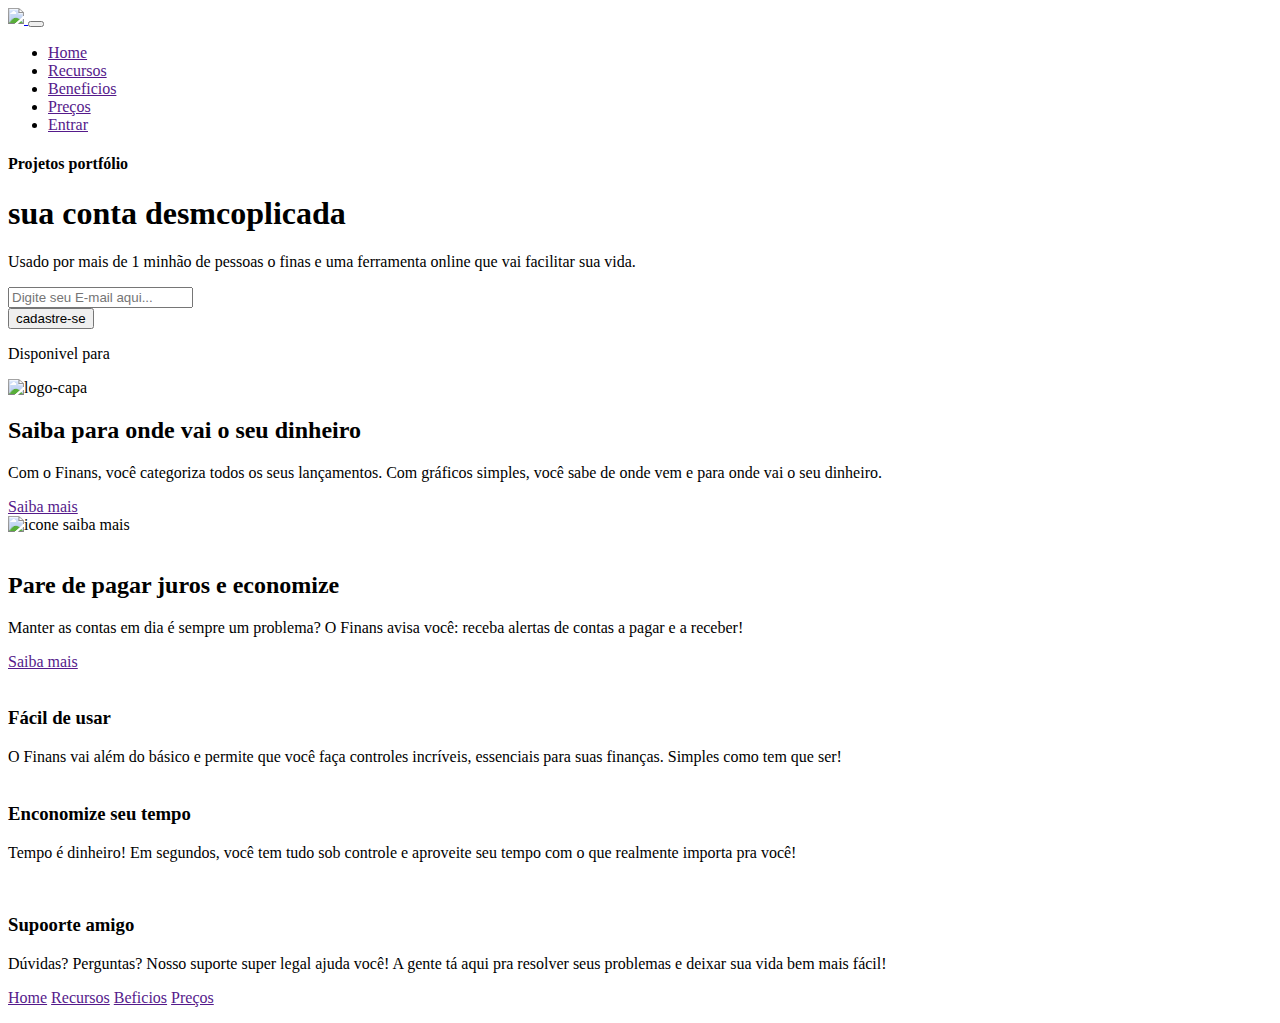
==== index2.html @ 6899da90 "Update index2.html" ====
<!doctype html>
<html lang="pt-br">
  <head>
    <!-- Required meta tags -->
    <meta charset="utf-8">
    <meta name="viewport" content="width=device-width, initial-scale=1, shrink-to-fit=no">

    <!-- Bootstrap CSS -->
    <link rel="stylesheet" href="https://stackpath.bootstrapcdn.com/bootstrap/4.2.1/css/bootstrap.min.css" integrity="sha384-GJzZqFGwb1QTTN6wy59ffF1BuGJpLSa9DkKMp0DgiMDm4iYMj70gZWKYbI706tWS" crossorigin="anonymous">
     <!--Font font awesome-->
     <link rel="stylesheet" href="https://use.fontawesome.com/releases/v5.7.1/css/all.css" integrity="sha384-fnmOCqbTlWIlj8LyTjo7mOUStjsKC4pOpQbqyi7RrhN7udi9RwhKkMHpvLbHG9Sr" crossorigin="anonymous">
     <!--css-->
     <link rel="stylesheet" href="css2/estilo.css">
 
    <title>Portfolio Finans projetos</title>
     <!--inicio cabecalho-->
     </head>
     <body>
    <header>
      <nav class="navbar navbar-expand-sm navbar-light bg-warning">
        <div class="container">
         <a href="#" class="navbar-brand">
            <img src="_img/logo.png" width="142">
          </a>

          <button class="navbar-toggler" data-toggle="collapse" data-target="#nav-principal">
            <span class="navbar-toggler-icon"></span>
          </button>

          <div class="collapse navbar-collapse"id="nav-principal">
            <ul class="navbar-nav ml-auto">
              <li class="nav-item ">
                <a href="" class="nav-link">Home</a>
              </li>
              <li class="nav-item ">
                  <a href="" class="nav-link">Recursos</a>
              </li>
              <li class="nav-item ">
                  <a href="" class="nav-link">Beneficios</a>
              </li>
              <li class="nav-item ">
                  <a href="" class="nav-link">Preços</a>
              </li>
              <li class="nav-item ">
                  <a href="" class="btn btn-outline-light ml-4">Entrar</a>
              </li>
            </ul>
          </div>
        </div>
      </nav>
    </header>
    <!--fim cabecalho-->
    <!--inicio section top-->
    <section id="home">
    <div
      class="container">
      <div class="row">
        <div class="col-md-6 d-flex">
          <div class="align-self-center mt-4 mr-4">
            <h4 class="display-4 text-muted">Projetos portfólio</h4>
            <h1 class="display-4">sua conta desmcoplicada</h1>
            <p>Usado por mais de 1 minhão de pessoas o finas e uma ferramenta
              online que vai facilitar sua vida.
            </p>
            <form>
              <div class="input-group input-group-lg">
                <input type="text" placeholder="Digite seu E-mail aqui..." class="form-control">
              <div class="input-group-append">
                <button class="btn btn-primary">cadastre-se</button>
              </div>
            </div>
            </form>
            <p class="mt-4">Disponivel para
            <a href="" class="btn btn-outline-light">
              <i class="fab fa-android"></i>
            </a>
            <a href="" class="btn btn-outline-light">
                <i class="fab fa-android"></i>
              </a>
            </p>
          </div>
        </div>
        <div class="col-md-6 d-none d-md-block">
          <img src="projetos/capa-mulher.png"  alt="logo-capa">
        </div>
       </div>
    </div>
    </section>
    <!--fim section top-->
    <!--inicio section saiba-->
    <section class="caixa">
      <div class="container">
        <div class="row">
          <div class="d-flex ">
            <div class="align-self-center col-md-6">
               <h2>Saiba para onde vai o seu dinheiro</h2>
               <p>Com o Finans, você categoriza todos os seus lançamentos. Com gráficos simples, você sabe de onde vem e para onde vai o seu dinheiro.</p>
               <a href="" class="btn btn-primary">Saiba mais</a>
            </div>
            <div class="col-md-6">
              <img src="_img/saiba.png" class="img-fluid" alt="icone saiba mais">
            </div>
          </div>
        </div>
      </div>
    </section>
    <!--fim section saiba-->
    <!--inicio section facil-->
    <section class="caixa">
      <div class="container">
        <div class="row">
          <div class="d-flex">
            <div class="col-md-6">
              <img src="_img/juros.png" class="img-fluid" alt="">
            </div>
            <div class="col-md-6 align-self-center">
              <h2>Pare de pagar juros e economize</h2>
              <p>Manter as contas em dia é sempre um problema? O Finans avisa você: receba alertas de contas a pagar e a receber!</p>
                <a href="" class="btn btn-primary">Saiba mais</a>
            </div>
          </div>
        </div>
      </div>
    </section>
      <!--fim section facil-->
      <!--inicio section icones-->
      <section class="caixa">
        <div class="container">
          <div class="row">
            <div class="col-md-4">
              <img src="_img/facil.png" class="img-fluid" alt="">
              <h3>Fácil de usar</h3>
              O Finans vai além do básico e permite que você faça controles incríveis, essenciais para suas finanças. Simples como tem que ser!
            </div>
            <div class="col-md-4">
                <img src="_img/economize.png" class="img-fluid" alt="">
                <h3>Enconomize seu tempo</h3>
                <p>Tempo é dinheiro! Em segundos, você tem tudo sob controle e aproveite seu tempo com o que realmente importa pra você!</p>
              </div>
              <div class="col-md-4">
                <img src="_img/suporte.png" class="img-fluid" alt="">
                <h3>Supoorte amigo</h3>
                <p>Dúvidas? Perguntas? Nosso suporte super legal ajuda você! A gente tá aqui pra resolver seus problemas e deixar sua vida bem mais fácil!</p>
              </div>
              </div>
            </div>
          </div>
        </div>
      </section>
      <!--fim section icones-->
      <footer>
        <div class="container">
          <div class="row">
            <div class="col-md-8 mt-4">
              <p>
                <a href="">Home</a>
                <a href="">Recursos</a>
                <a href="">Beficios</a>
                <a href="">Preços</a>
              </p>
            </div>
            <div class="col-md-4 d-flex justify-content-end mt-4 mb-4">
              <a href="" class="btn btn-outline-dark mr-2 ">
                  <i class="fab fa-facebook"></i>
              </a>
              <a href="" class="btn btn-outline-dark mr-2">
                  <i class="fab fa-twitter"></i>
              </a>
              <a href="" class="btn btn-outline-dark mr-2">
                  <i class="fab fa-instagram"></i>
              </a>
              <a href="" class="btn btn-outline-dark">
                  <i class="fab fa-youtube"></i>
              </a>
            </div>
          </div>
        </div>
      </footer>
    
  


    <!-- Optional JavaScript -->
    <!-- jQuery first, then Popper.js, then Bootstrap JS -->
    <script src="https://code.jquery.com/jquery-3.3.1.slim.min.js" integrity="sha384-q8i/X+965DzO0rT7abK41JStQIAqVgRVzpbzo5smXKp4YfRvH+8abtTE1Pi6jizo" crossorigin="anonymous"></script>
    <script src="https://cdnjs.cloudflare.com/ajax/libs/popper.js/1.14.6/umd/popper.min.js" integrity="sha384-wHAiFfRlMFy6i5SRaxvfOCifBUQy1xHdJ/yoi7FRNXMRBu5WHdZYu1hA6ZOblgut" crossorigin="anonymous"></script>
    <script src="https://stackpath.bootstrapcdn.com/bootstrap/4.2.1/js/bootstrap.min.js" integrity="sha384-B0UglyR+jN6CkvvICOB2joaf5I4l3gm9GU6Hc1og6Ls7i6U/mkkaduKaBhlAXv9k" crossorigin="anonymous"></script>
  </body>
</html>
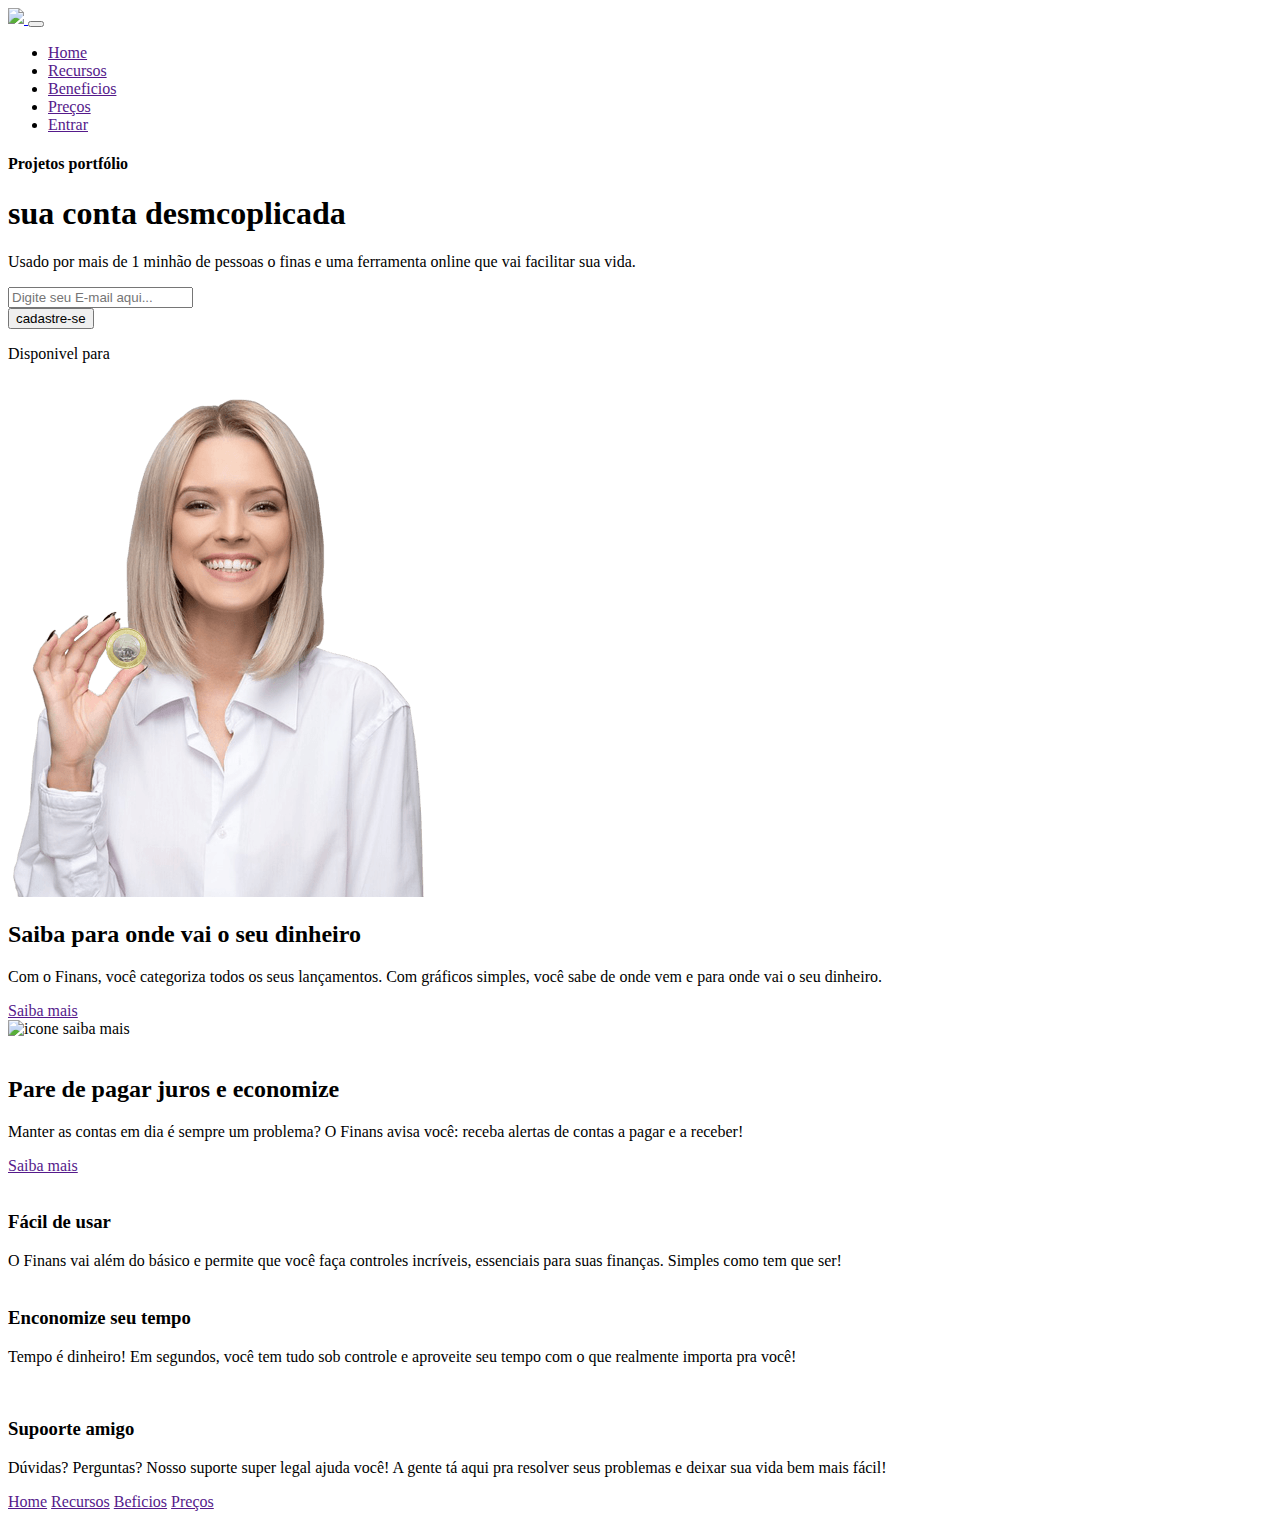
==== commit 0e55e962: "Update index2.html" ====
--- a/index2.html
+++ b/index2.html
@@ -20,7 +20,7 @@
       <nav class="navbar navbar-expand-sm navbar-light bg-warning">
         <div class="container">
          <a href="#" class="navbar-brand">
-            <img src="_img/logo.png" width="142">
+            <img src="projetos/logo.png" width="142">
           </a>
 
           <button class="navbar-toggler" data-toggle="collapse" data-target="#nav-principal">
@@ -81,7 +81,7 @@
           </div>
         </div>
         <div class="col-md-6 d-none d-md-block">
-          <img src="projetos/capa-mulher.png"  alt="logo-capa">
+          <img src="capa-mulher.png"  alt="logo-capa">
         </div>
        </div>
     </div>
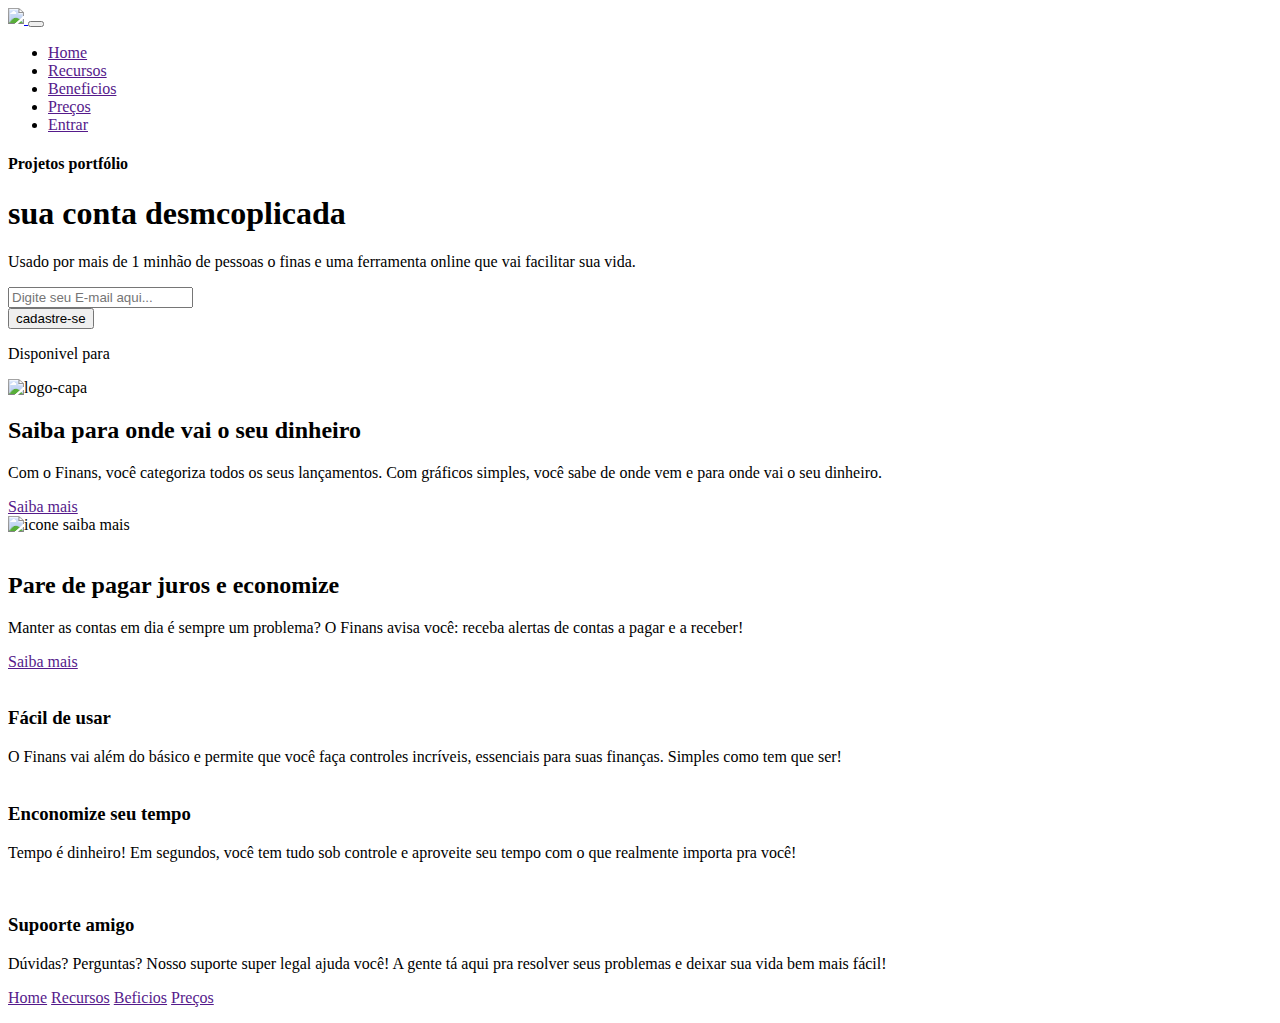
==== commit 2d926be4: "Update index2.html" ====
--- a/index2.html
+++ b/index2.html
@@ -81,7 +81,7 @@
           </div>
         </div>
         <div class="col-md-6 d-none d-md-block">
-          <img src="capa-mulher.png"  alt="logo-capa">
+          <img src="projetos/capa-mulher.png"  alt="logo-capa">
         </div>
        </div>
     </div>
@@ -98,7 +98,7 @@
                <a href="" class="btn btn-primary">Saiba mais</a>
             </div>
             <div class="col-md-6">
-              <img src="_img/saiba.png" class="img-fluid" alt="icone saiba mais">
+              <img src="projetos/saiba.png" class="img-fluid" alt="icone saiba mais">
             </div>
           </div>
         </div>
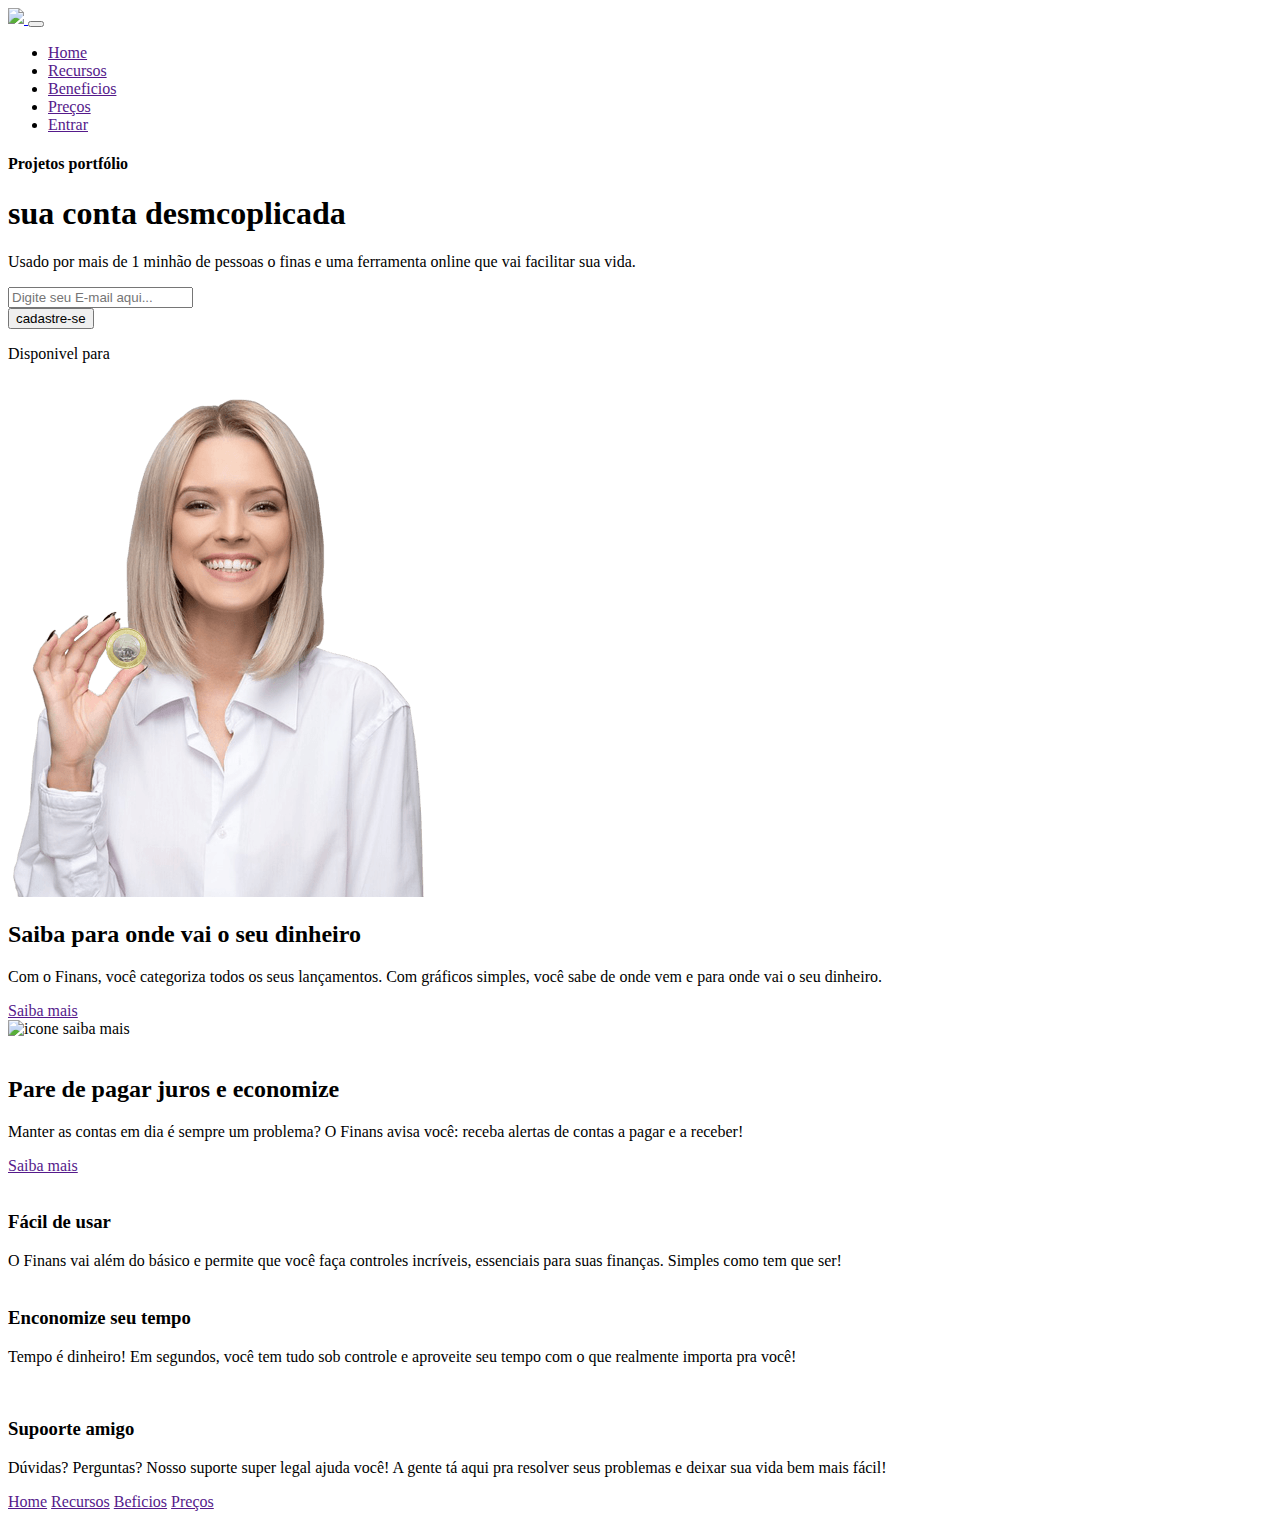
==== commit bcdf65ac: "Update index2.html" ====
--- a/index2.html
+++ b/index2.html
@@ -81,7 +81,7 @@
           </div>
         </div>
         <div class="col-md-6 d-none d-md-block">
-          <img src="projetos/capa-mulher.png"  alt="logo-capa">
+          <img src="capa-mulher.png" alt="logo-capa">
         </div>
        </div>
     </div>
@@ -111,7 +111,7 @@
         <div class="row">
           <div class="d-flex">
             <div class="col-md-6">
-              <img src="_img/juros.png" class="img-fluid" alt="">
+              <img src="projetos/juros.png" class="img-fluid" alt="">
             </div>
             <div class="col-md-6 align-self-center">
               <h2>Pare de pagar juros e economize</h2>
@@ -128,17 +128,17 @@
         <div class="container">
           <div class="row">
             <div class="col-md-4">
-              <img src="_img/facil.png" class="img-fluid" alt="">
+              <img src="projetos/facil.png" class="img-fluid" alt="">
               <h3>Fácil de usar</h3>
               O Finans vai além do básico e permite que você faça controles incríveis, essenciais para suas finanças. Simples como tem que ser!
             </div>
             <div class="col-md-4">
-                <img src="_img/economize.png" class="img-fluid" alt="">
+                <img src="projetos/economize.png" class="img-fluid" alt="">
                 <h3>Enconomize seu tempo</h3>
                 <p>Tempo é dinheiro! Em segundos, você tem tudo sob controle e aproveite seu tempo com o que realmente importa pra você!</p>
               </div>
               <div class="col-md-4">
-                <img src="_img/suporte.png" class="img-fluid" alt="">
+                <img src="projetos/suporte.png" class="img-fluid" alt="">
                 <h3>Supoorte amigo</h3>
                 <p>Dúvidas? Perguntas? Nosso suporte super legal ajuda você! A gente tá aqui pra resolver seus problemas e deixar sua vida bem mais fácil!</p>
               </div>
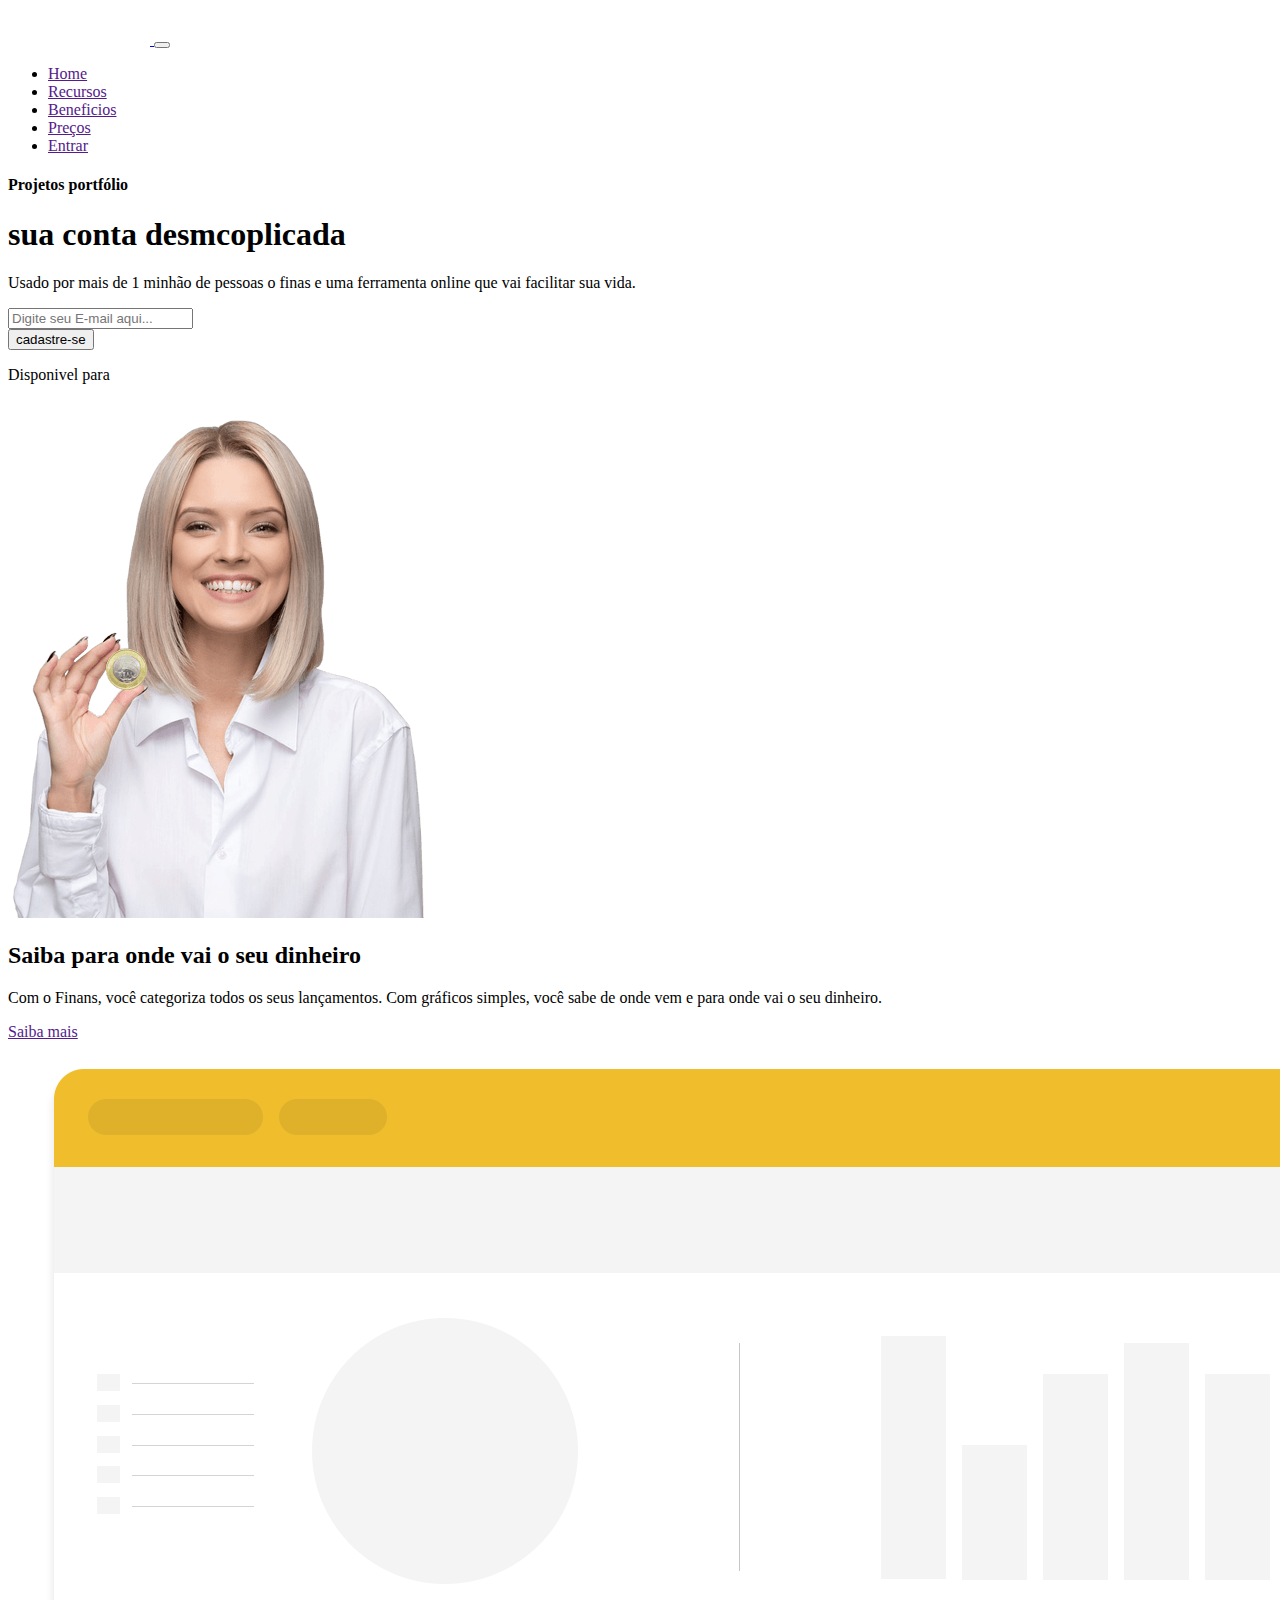
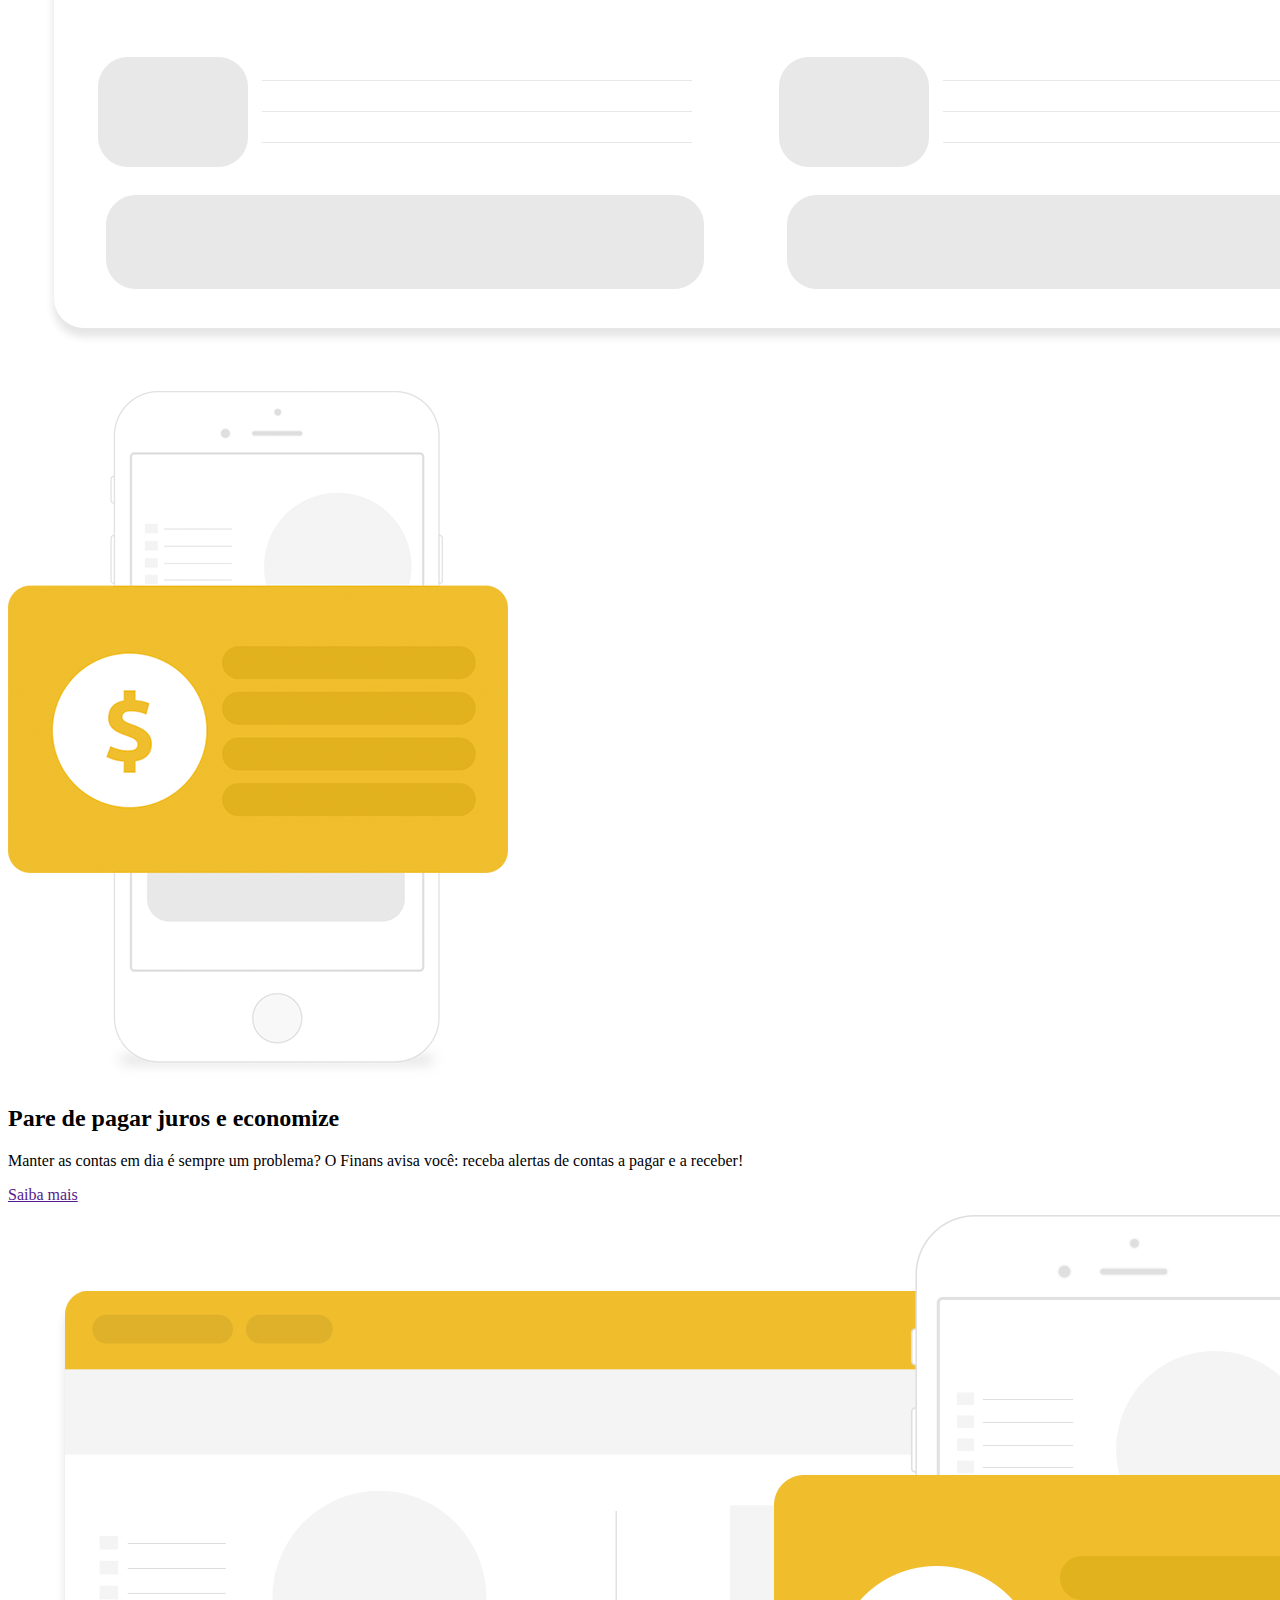
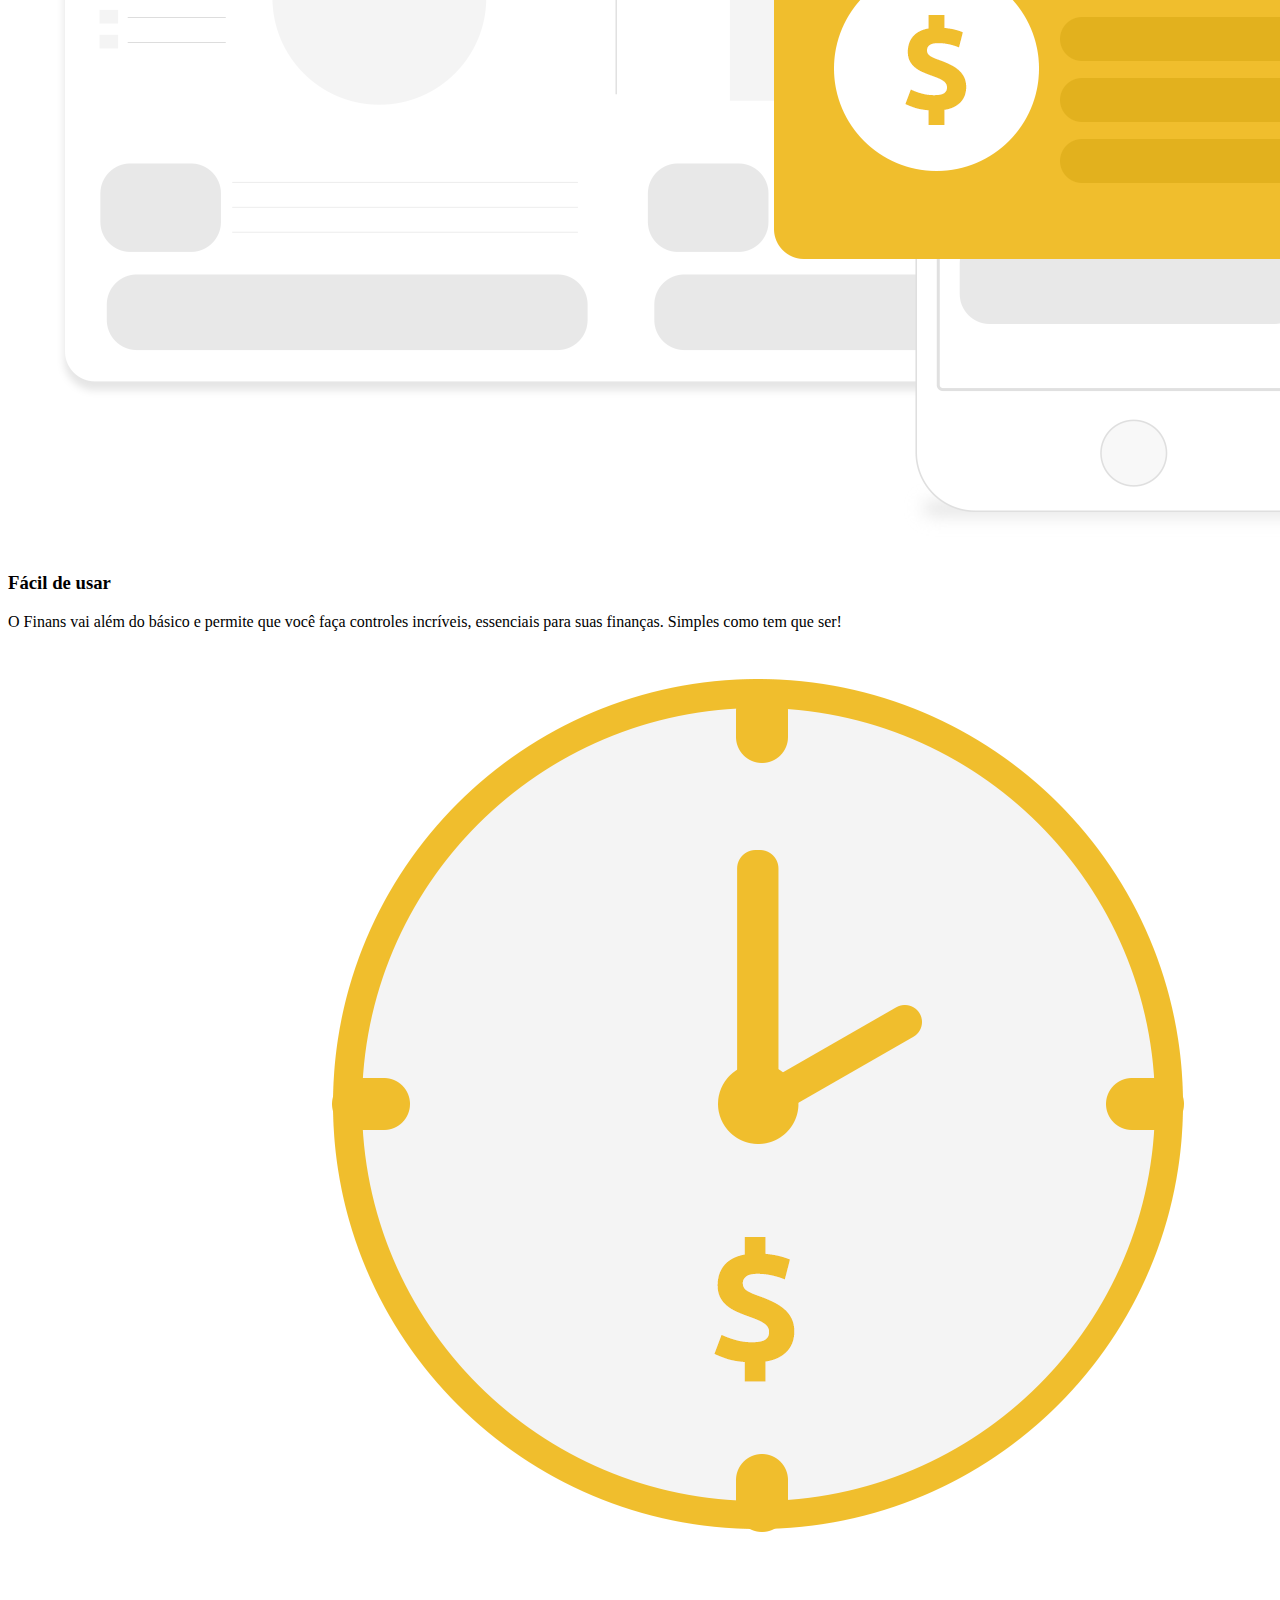
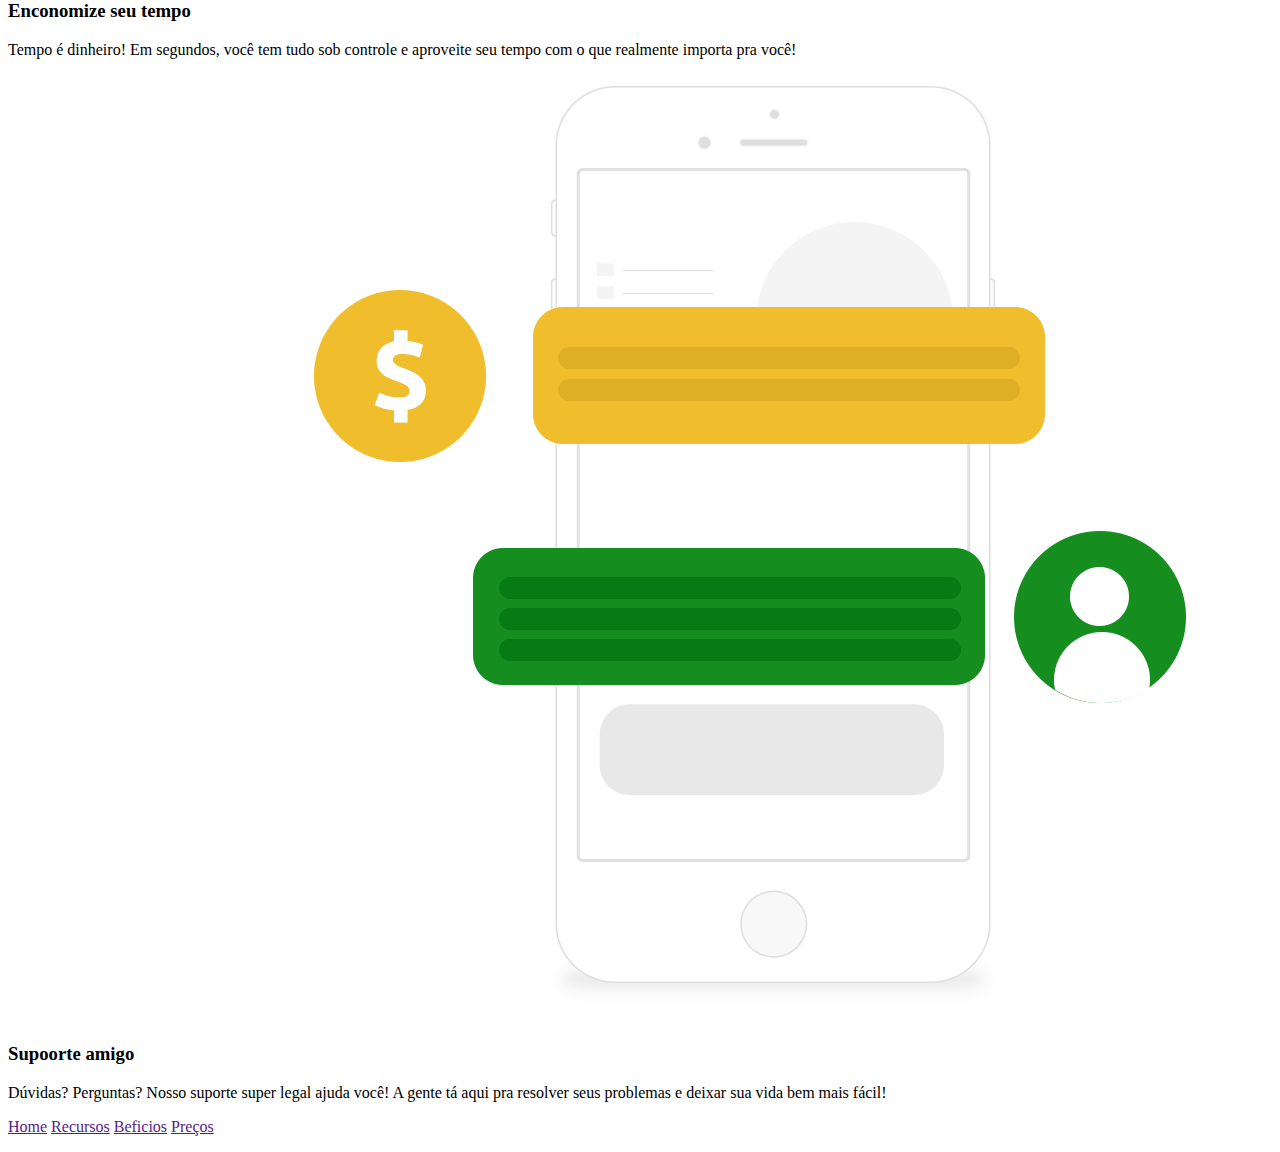
==== commit 79efe1c5: "Update index2.html" ====
--- a/index2.html
+++ b/index2.html
@@ -20,7 +20,7 @@
       <nav class="navbar navbar-expand-sm navbar-light bg-warning">
         <div class="container">
          <a href="#" class="navbar-brand">
-            <img src="projetos/logo.png" width="142">
+            <img src="logo.png" width="142">
           </a>
 
           <button class="navbar-toggler" data-toggle="collapse" data-target="#nav-principal">
@@ -98,7 +98,7 @@
                <a href="" class="btn btn-primary">Saiba mais</a>
             </div>
             <div class="col-md-6">
-              <img src="projetos/saiba.png" class="img-fluid" alt="icone saiba mais">
+              <img src="saiba.png" class="img-fluid" alt="icone saiba mais">
             </div>
           </div>
         </div>
@@ -111,7 +111,7 @@
         <div class="row">
           <div class="d-flex">
             <div class="col-md-6">
-              <img src="projetos/juros.png" class="img-fluid" alt="">
+              <img src="juros.png" class="img-fluid" alt="">
             </div>
             <div class="col-md-6 align-self-center">
               <h2>Pare de pagar juros e economize</h2>
@@ -128,17 +128,17 @@
         <div class="container">
           <div class="row">
             <div class="col-md-4">
-              <img src="projetos/facil.png" class="img-fluid" alt="">
+              <img src="facil.png" class="img-fluid" alt="">
               <h3>Fácil de usar</h3>
               O Finans vai além do básico e permite que você faça controles incríveis, essenciais para suas finanças. Simples como tem que ser!
             </div>
             <div class="col-md-4">
-                <img src="projetos/economize.png" class="img-fluid" alt="">
+                <img src="economize.png" class="img-fluid" alt="">
                 <h3>Enconomize seu tempo</h3>
                 <p>Tempo é dinheiro! Em segundos, você tem tudo sob controle e aproveite seu tempo com o que realmente importa pra você!</p>
               </div>
               <div class="col-md-4">
-                <img src="projetos/suporte.png" class="img-fluid" alt="">
+                <img src="suporte.png" class="img-fluid" alt="">
                 <h3>Supoorte amigo</h3>
                 <p>Dúvidas? Perguntas? Nosso suporte super legal ajuda você! A gente tá aqui pra resolver seus problemas e deixar sua vida bem mais fácil!</p>
               </div>
